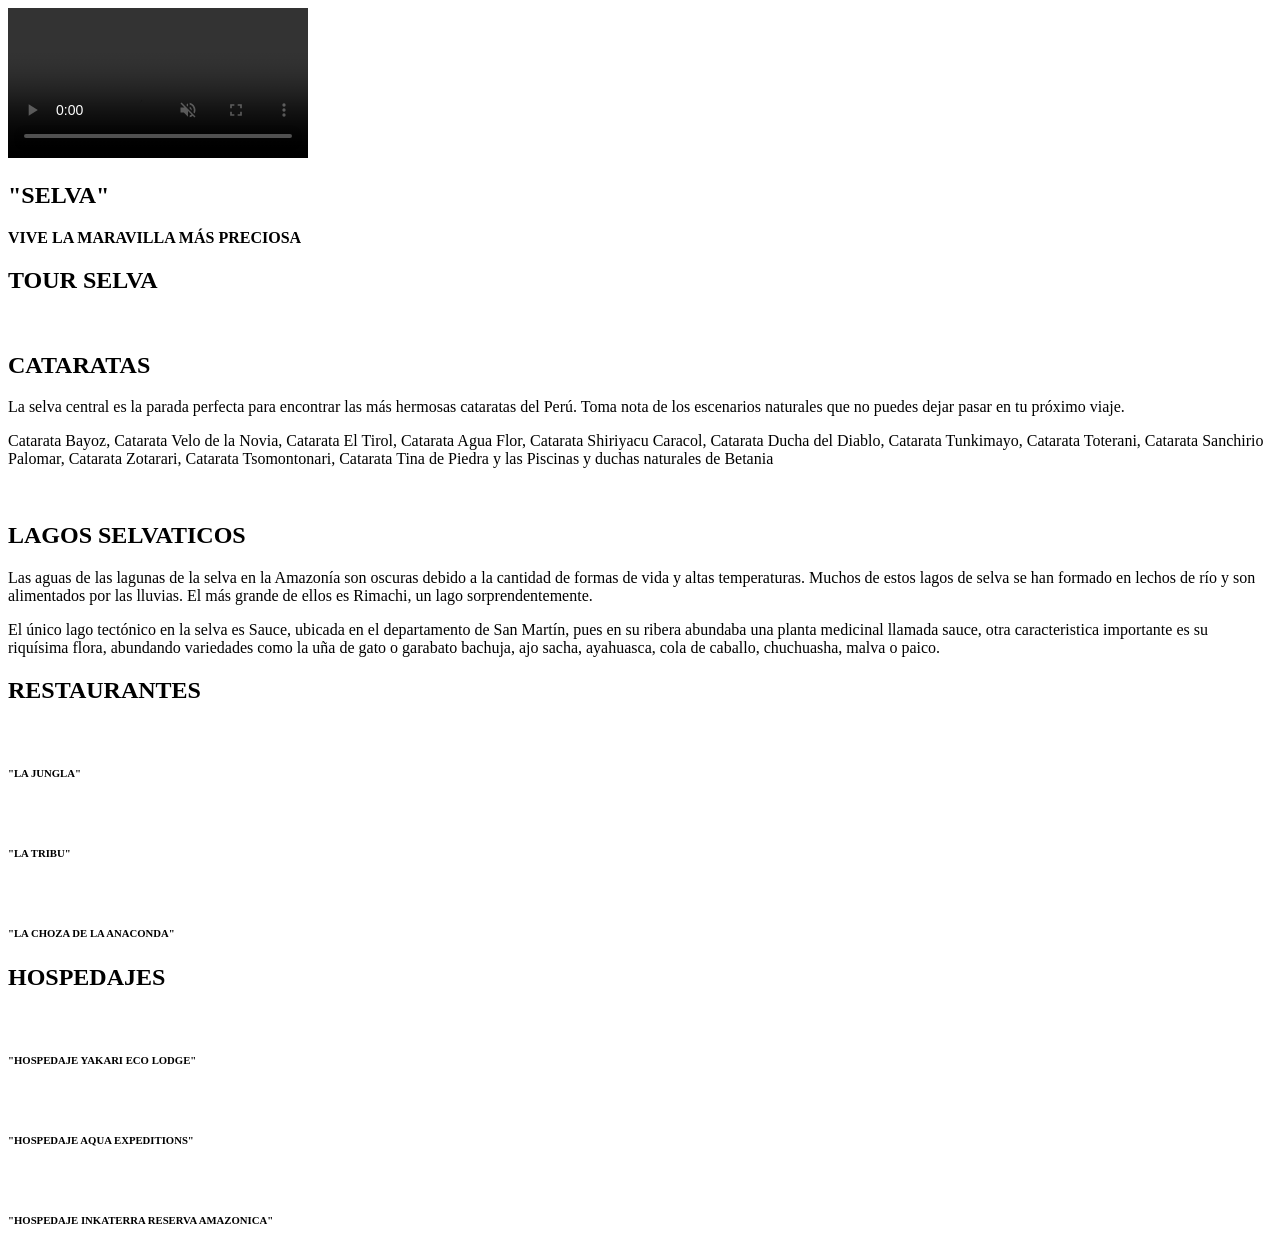
==== tour_selva.html @ cea03d84 "Add files via upload" ====
<!DOCTYPE html>
<!--
  Girly by FreeHTML5.co
  Twitter: https://twitter.com/fh5co
  Facebook: https://fb.com/fh5co
  URL: https://freehtml5.co
-->
<html lang="en">
<head>
  <!-- Required meta tags -->
  <meta charset="utf-8">
  <meta name="viewport" content="width=device-width, initial-scale=1, shrink-to-fit=no">
  <link rel="stylesheet" href="assets/css/bootstrap.min.css">
  <link rel="stylesheet" href="assets/css/style.css">
  <title>TOUR SELVA</title>
</head>

<body>
  <!-- Blog content section -->
  
  <section class="fh5co-blog-content">
      <div class="blog-content-bckg">
        <div class="blog-content-inner">
          <div class="container-fluid">
          <header class="video1" >
              <div class="video1-video">
                <video src="assets/img/selva.mp4" type="video/mp4" controls autoplay muted></video>
              </div>  
              <div class="video1-overlay"></div>
              <div class="video1-content">
                <h1><b>"SELVA"</b></h1>
                <p id="frase"><b>VIVE LA MARAVILLA MÁS PRECIOSA</b></p>
              </div>
              
          </header> 
          <h2 class="card-title">TOUR SELVA</h2>
            <div class="row single-blog">
              <!--<div class="col-xl-8 col-lg-12 single-blog__text">
                <h2>TOUR SELVA</h2>
              </div>-->
            </div>
            <div class="row single-blog">
              <div class="col-xl-4 col-lg-12 single-blog__img">
                <img class="nuevo" src="assets/img/selva7.jpg" alt="">
              </div>
              <div class="col-xl-8 col-lg-12 single-blog__text">
                <h2>CATARATAS</h2>
                <p>La selva central es la parada perfecta para encontrar las más hermosas cataratas del Perú. Toma nota de los escenarios naturales que no puedes dejar pasar en tu próximo viaje.</p>
                <p>Catarata Bayoz, Catarata Velo de la Novia, Catarata El Tirol, Catarata Agua Flor, Catarata Shiriyacu Caracol, Catarata Ducha del Diablo, Catarata Tunkimayo, Catarata Toterani, Catarata Sanchirio Palomar, Catarata Zotarari, Catarata Tsomontonari, Catarata Tina de Piedra y las Piscinas y duchas naturales de Betania</p>
              </div>
            </div>
            
            <div class="row single-blog">
              <div class="col-xl-4 col-lg-12 single-blog__img">
                <img class="nuevo" src="assets/img/imag9.jpg" alt="">
              </div>
              <div class="col-xl-8 col-lg-12 single-blog__text">
                <h2>LAGOS SELVATICOS</h2>
                <p>Las aguas de las lagunas de la selva en la Amazonía son oscuras debido a la cantidad de formas de vida y altas temperaturas. Muchos de estos lagos de selva se han formado en lechos de río y son alimentados por las lluvias. El más grande de ellos es Rimachi, un lago sorprendentemente.</p>
                <p>El único lago tectónico en la selva es Sauce, ubicada en el departamento de San Martín, pues en su ribera abundaba una planta medicinal llamada sauce, otra caracteristica importante es su riquísima flora, abundando variedades como la uña de gato o garabato bachuja, ajo sacha, ayahuasca, cola de caballo, chuchuasha, malva o paico.</p>
              </div>
            </div>
            <div class="row single-blog">
              <!--<div class="col-xl-8 col-lg-12 single-blog__text">
                <h2>HOSPEDAJES</h2>
                <p>El Nevado Huaytapallana se encuentra localizado en el territorio del distrito de  Huancayo, en la provincia del mismo nombre, dentro del departamento de Junín. Este nevado presenta una altura de aproximadamente 5,200 metros sobre el nivel del mar, y la nieve que cubre sus impresionantes picos, son el alimento que nutre las aguas del Río Mantaro, que también brinda agua potable a los pobladores del Valle</p>
                <p>Este nevado, cuyo nombre significa “Lugar donde se recolectan flores”, pertenece a las montañas que integran la Cordillera Central de los Andes”. El nombre que ostenta este nevado, tiene su justificación en la actividad que anualmente realizan los pobladores del valle, en la víspera de la fiesta del Tayta Shanti, y que es precisamente la recolección de flores que crecen al pie del nevado;</p>
              </div>
              <div class="col-xl-4 col-lg-12 single-blog__img">
                  <img class="card-img w-100" src="assets/img/detalle3.jpg" alt="">
              </div>-->
              <div class="container recent">
                <!--<div class="row">-->
                  <h2>RESTAURANTES</h2>
                  <div class="owl-carousel owl-carousel3 owl-theme">
                    <div>
                      <div class="card"> <img class="card-img" src="assets/img/imagenselva2.jpg" alt="">
                        <div class="card-img-overlay">
                          <!--<div class="bottom-text">
                            <h5 class="card-title">Los sueños no están para ser cumplidos &nbsp; Están para ser vividos</h5>
                          </div>-->
                        </div>
                      </div>
                      <h6>"LA JUNGLA"</h6>
                      <p>
                      </p>
                    </div>
                    <div>
                      <div class="card"> <img class="card-img" src="assets/img/imagenselva3.jpg"  alt="">
                        <div class="card-img-overlay">
                          <!--<div class="bottom-text">
                            <h5 class="card-title">No se recuerdan los días, se recuerdan &nbsp; los momentos</h5>
                          </div>-->
                        </div>
                      </div>
                      <h6>"LA TRIBU"</h6>
                      <p>
                      </p>
                    </div>
                    <div>
                      <div class="card"> <img class="card-img" src="assets/img/imagenselva4.jpg" alt="">
                        <div class="card-img-overlay">
                          <!--<div class="bottom-text">
                            <h5 class="card-title">Un buen viajero no tiene planes &nbsp; fijos ni la intención de llegar</h5>
                          </div>-->
                        </div>
                      </div>
                      <h6>"LA CHOZA DE LA ANACONDA"</h6>
                      <p>
                      </p>
                    </div>
                  </div>
                </div>
              </div>
            </div>
            <div class="row single-blog">
              <!--<div class="col-xl-8 col-lg-12 single-blog__text">
                <h2>RESTAURANTES</h2>
                <p>El Nevado Huaytapallana se encuentra localizado en el territorio del distrito de  Huancayo, en la provincia del mismo nombre, dentro del departamento de Junín. Este nevado presenta una altura de aproximadamente 5,200 metros sobre el nivel del mar, y la nieve que cubre sus impresionantes picos, son el alimento que nutre las aguas del Río Mantaro, que también brinda agua potable a los pobladores del Valle</p>
                <p>Este nevado, cuyo nombre significa “Lugar donde se recolectan flores”, pertenece a las montañas que integran la Cordillera Central de los Andes”. El nombre que ostenta este nevado, tiene su justificación en la actividad que anualmente realizan los pobladores del valle, en la víspera de la fiesta del Tayta Shanti, y que es precisamente la recolección de flores que crecen al pie del nevado;</p>
              </div>
              <div class="col-xl-4 col-lg-12 single-blog__img">
                  <img class="card-img w-100" src="assets/img/detalle3.jpg" alt="">
              </div>-->
              <!--<div class="row single-blog">
                <div class="col-xl-8 col-lg-12 single-blog__text">-->
                  <div class="container recent">
                    <div class="row">
                     <!--<div class="row">-->
                  <h2>HOSPEDAJES</h2>
                  <div class="owl-carousel owl-carousel3 owl-theme">
                    <div>
                      <div class="card"> <img class="card-img" src="assets/img/hospe3.jpg" alt="">
                        <div class="card-img-overlay">
                          <!--<div class="bottom-text">
                            <h5 class="card-title">Los sueños no están para ser cumplidos &nbsp; Están para ser vividos</h5>
                          </div>-->
                        </div>
                      </div>
                      <h6>"HOSPEDAJE YAKARI ECO LODGE"</h6>
                      <p>
                      </p>
                    </div>
                    <div>
                      <div class="card"> <img class="card-img" src="assets/img/hospe4.jpg"  alt="">
                        <div class="card-img-overlay">
                          <!--<div class="bottom-text">
                            <h5 class="card-title">No se recuerdan los días, se recuerdan &nbsp; los momentos</h5>
                          </div>-->
                        </div>
                      </div>
                      <h6>"HOSPEDAJE AQUA EXPEDITIONS"</h6>
                      <p>
                      </p>
                    </div>
                    <div>
                      <div class="card"> <img class="card-img" src="assets/img/hospe6.jpg" alt="">
                        <div class="card-img-overlay">
                          <!--<div class="bottom-text">
                            <h5 class="card-title">Un buen viajero no tiene planes &nbsp; fijos ni la intención de llegar</h5>
                          </div>-->
                        </div>
                      </div>
                      <h6>"HOSPEDAJE INKATERRA RESERVA AMAZONICA"</h6>
                      <p>
                      </p>
                    </div>
                  </div>
                </div>  
                </div>
              </div>
            </div>
          </div>
        </div>
      </div>
    </section>
    <!-- Blog content section end -->
  
  <!--
    <footer class="container-fluid p-0 pr-0">
      <div class="row mr-0 ml-0">
        <div class="col-md-6 pr-0 pl-0 map">
          <iframe src="https://www.google.com/maps/embed?pb=!1m18!1m12!1m3!1d13035.46901327725!2d-80.85396551628644!3d35.234674411422155!2m3!1f0!2f0!3f0!3m2!1i1024!2i768!4f13.1!3m3!1m2!1s0x8856a03af474f38f%3A0xf8301daadf5f7670!2sFourth+Ward%2C+Charlotte%2C+NC%2C+USA!5e0!3m2!1sen!2sin!4v1551001218548"  style="border:0" allowfullscreen></iframe>
        </div>
        <div class="col-md-6 content-us">
          <div class="contact-form">
            <h3 class="text-uppercase">Contact with me</h3>
            <input type="text" class="form-control" placeholder="Your Name">
            <input type="text" class="form-control" placeholder="Your Email">
            <textarea class="form-control" placeholder="Your Message"></textarea>
            <button type="submit">Send</button>
          </div>
        </div>
      </div>
      <div class="copy pt-4 pb-4">
        <p><a href="https://freehtml5.co/" target="_blank"> &copy; 2019 Girly</a>  &nbsp;  |  &nbsp; Design by <a href="https://freehtml5.co/" target="_blank">freehtml5.co</a> &nbsp; | &nbsp;  All rights reserved</p>
      </div>
    </footer> -->
  
    <!-- jQuery first, then Popper.js, then Bootstrap JS --> 
    <script src="assets/js/jquery-3.3.1.slim.min.js"></script> 
    <script src="assets/js/popper.min.js" ></script> 
    <script src="assets/js/bootstrap.min.js"></script> 
    <script src="assets/js/owl.carousel.min.js"></script> 
    <script src="assets/js/main.js"></script>
  
   
  </body>

</html>
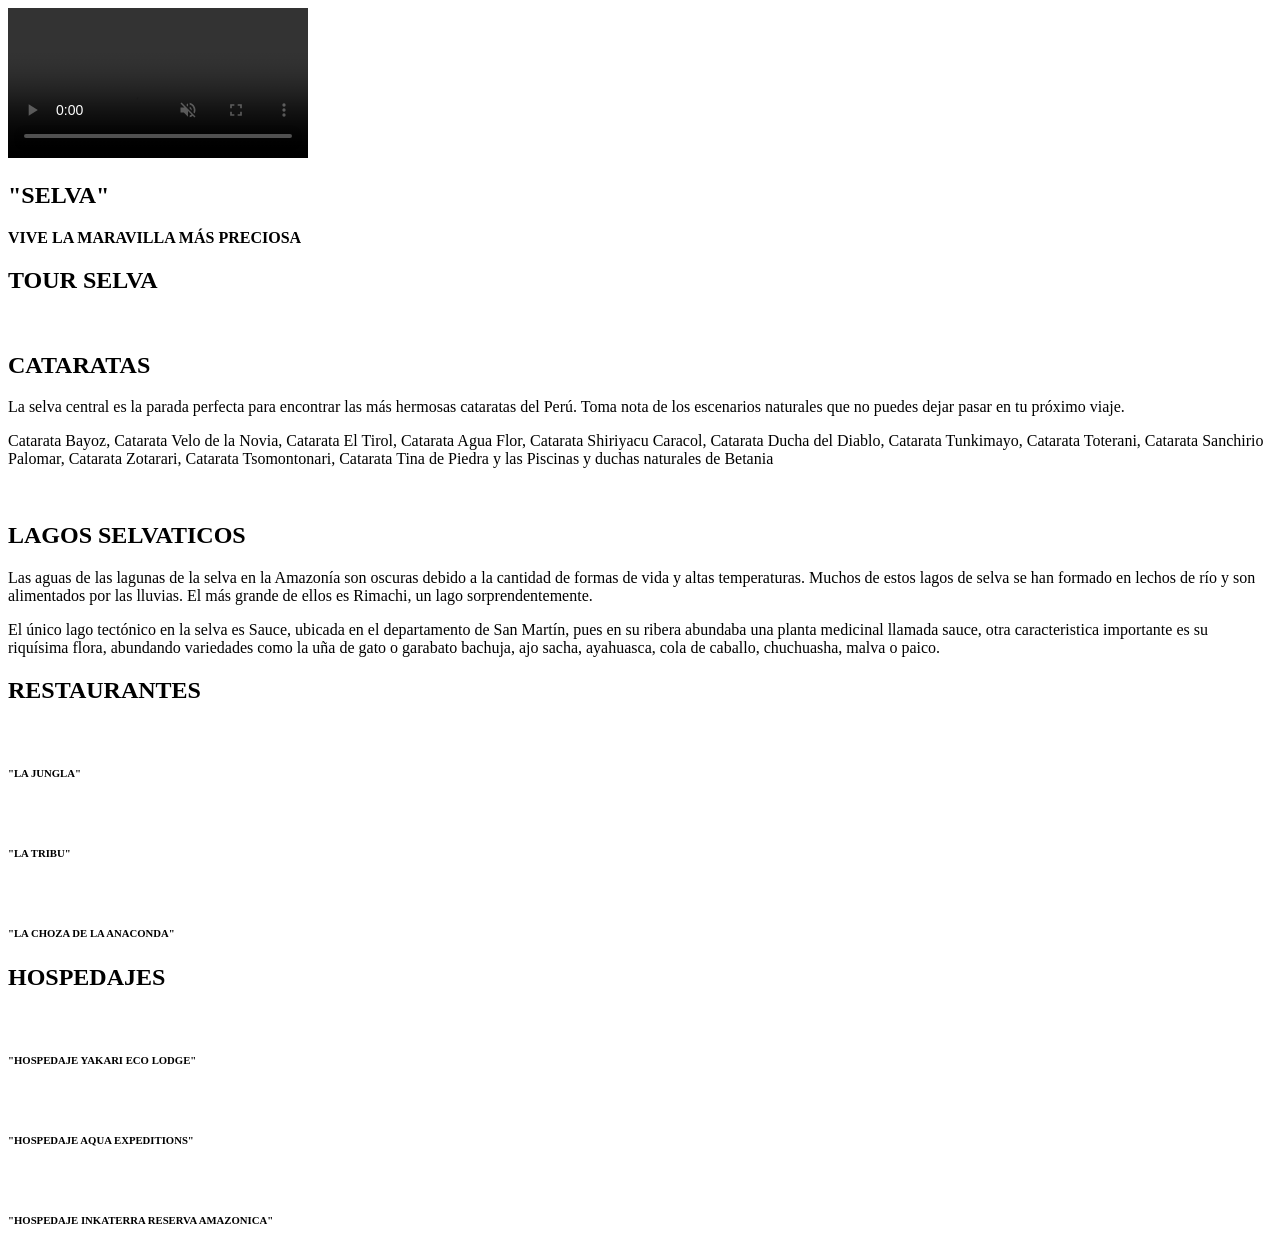
==== commit 44d96764: "Add files via upload" ====
--- a/tour_selva.html
+++ b/tour_selva.html
@@ -1,210 +1,203 @@
-<!DOCTYPE html>
-<!--
-  Girly by FreeHTML5.co
-  Twitter: https://twitter.com/fh5co
-  Facebook: https://fb.com/fh5co
-  URL: https://freehtml5.co
--->
+﻿<!DOCTYPE html>
 <html lang="en">
 <head>
-  <!-- Required meta tags -->
-  <meta charset="utf-8">
-  <meta name="viewport" content="width=device-width, initial-scale=1, shrink-to-fit=no">
-  <link rel="stylesheet" href="assets/css/bootstrap.min.css">
-  <link rel="stylesheet" href="assets/css/style.css">
-  <title>TOUR SELVA</title>
+    <!-- Required meta tags -->
+    <meta charset="utf-8">
+    <meta name="viewport" content="width=device-width, initial-scale=1, shrink-to-fit=no">
+    <link rel="stylesheet" href="assets/css/bootstrap.min.css">
+    <link rel="stylesheet" href="assets/css/style.css">
+    <title>TOUR SELVA</title>
 </head>
+<body>
+    <!-- Blog content section -->
 
-<body>
-  <!-- Blog content section -->
-  
-  <section class="fh5co-blog-content">
-      <div class="blog-content-bckg">
-        <div class="blog-content-inner">
-          <div class="container-fluid">
-          <header class="video1" >
-              <div class="video1-video">
-                <video src="assets/img/selva.mp4" type="video/mp4" controls autoplay muted></video>
-              </div>  
-              <div class="video1-overlay"></div>
-              <div class="video1-content">
-                <h1><b>"SELVA"</b></h1>
-                <p id="frase"><b>VIVE LA MARAVILLA MÁS PRECIOSA</b></p>
-              </div>
-              
-          </header> 
-          <h2 class="card-title">TOUR SELVA</h2>
-            <div class="row single-blog">
-              <!--<div class="col-xl-8 col-lg-12 single-blog__text">
-                <h2>TOUR SELVA</h2>
-              </div>-->
+    <section class="fh5co-blog-content">
+        <div class="blog-content-bckg">
+            <div class="blog-content-inner">
+                <div class="container-fluid">
+                    <header class="video1">
+                        <div class="video1-video">
+                            <video src="assets/img/selva.mp4" type="video/mp4" controls autoplay muted></video>
+                        </div>
+                        <div class="video1-overlay"></div>
+                        <div class="video1-content">
+                            <h1><b>"SELVA"</b></h1>
+                            <p id="frase"><b>VIVE LA MARAVILLA MÁS PRECIOSA</b></p>
+                        </div>
+
+                    </header>
+                    <h2 class="card-title">TOUR SELVA</h2>
+                    <div class="row single-blog">
+                        <!--<div class="col-xl-8 col-lg-12 single-blog__text">
+                          <h2>TOUR SELVA</h2>
+                        </div>-->
+                    </div>
+                    <div class="row single-blog">
+                        <div class="col-xl-4 col-lg-12 single-blog__img">
+                            <img class="nuevo" src="assets/img/selva7.jpg" alt="">
+                        </div>
+                        <div class="col-xl-8 col-lg-12 single-blog__text">
+                            <h2>CATARATAS</h2>
+                            <p>La selva central es la parada perfecta para encontrar las más hermosas cataratas del Perú. Toma nota de los escenarios naturales que no puedes dejar pasar en tu próximo viaje.</p>
+                            <p>Catarata Bayoz, Catarata Velo de la Novia, Catarata El Tirol, Catarata Agua Flor, Catarata Shiriyacu Caracol, Catarata Ducha del Diablo, Catarata Tunkimayo, Catarata Toterani, Catarata Sanchirio Palomar, Catarata Zotarari, Catarata Tsomontonari, Catarata Tina de Piedra y las Piscinas y duchas naturales de Betania</p>
+                        </div>
+                    </div>
+
+                    <div class="row single-blog">
+                        <div class="col-xl-4 col-lg-12 single-blog__img">
+                            <img class="nuevo" src="assets/img/imag9.jpg" alt="">
+                        </div>
+                        <div class="col-xl-8 col-lg-12 single-blog__text">
+                            <h2>LAGOS SELVATICOS</h2>
+                            <p>Las aguas de las lagunas de la selva en la Amazonía son oscuras debido a la cantidad de formas de vida y altas temperaturas. Muchos de estos lagos de selva se han formado en lechos de río y son alimentados por las lluvias. El más grande de ellos es Rimachi, un lago sorprendentemente.</p>
+                            <p>El único lago tectónico en la selva es Sauce, ubicada en el departamento de San Martín, pues en su ribera abundaba una planta medicinal llamada sauce, otra caracteristica importante es su riquísima flora, abundando variedades como la uña de gato o garabato bachuja, ajo sacha, ayahuasca, cola de caballo, chuchuasha, malva o paico.</p>
+                        </div>
+                    </div>
+                    <div class="row single-blog">
+                        <!--<div class="col-xl-8 col-lg-12 single-blog__text">
+                          <h2>HOSPEDAJES</h2>
+                          <p>El Nevado Huaytapallana se encuentra localizado en el territorio del distrito de  Huancayo, en la provincia del mismo nombre, dentro del departamento de Junín. Este nevado presenta una altura de aproximadamente 5,200 metros sobre el nivel del mar, y la nieve que cubre sus impresionantes picos, son el alimento que nutre las aguas del Río Mantaro, que también brinda agua potable a los pobladores del Valle</p>
+                          <p>Este nevado, cuyo nombre significa “Lugar donde se recolectan flores”, pertenece a las montañas que integran la Cordillera Central de los Andes”. El nombre que ostenta este nevado, tiene su justificación en la actividad que anualmente realizan los pobladores del valle, en la víspera de la fiesta del Tayta Shanti, y que es precisamente la recolección de flores que crecen al pie del nevado;</p>
+                        </div>
+                        <div class="col-xl-4 col-lg-12 single-blog__img">
+                            <img class="card-img w-100" src="assets/img/detalle3.jpg" alt="">
+                        </div>-->
+                        <div class="container recent">
+                            <!--<div class="row">-->
+                            <h2>RESTAURANTES</h2>
+                            <div class="owl-carousel owl-carousel3 owl-theme">
+                                <div>
+                                    <div class="card">
+                                        <img class="card-img" src="assets/img/imagenselva2.jpg" alt="">
+                                        <div class="card-img-overlay">
+                                            <!--<div class="bottom-text">
+                                              <h5 class="card-title">Los sueños no están para ser cumplidos &nbsp; Están para ser vividos</h5>
+                                            </div>-->
+                                        </div>
+                                    </div>
+                                    <h6>"LA JUNGLA"</h6>
+                                    <p>
+                                    </p>
+                                </div>
+                                <div>
+                                    <div class="card">
+                                        <img class="card-img" src="assets/img/imagenselva3.jpg" alt="">
+                                        <div class="card-img-overlay">
+                                            <!--<div class="bottom-text">
+                                              <h5 class="card-title">No se recuerdan los días, se recuerdan &nbsp; los momentos</h5>
+                                            </div>-->
+                                        </div>
+                                    </div>
+                                    <h6>"LA TRIBU"</h6>
+                                    <p>
+                                    </p>
+                                </div>
+                                <div>
+                                    <div class="card">
+                                        <img class="card-img" src="assets/img/imagenselva4.jpg" alt="">
+                                        <div class="card-img-overlay">
+                                            <!--<div class="bottom-text">
+                                              <h5 class="card-title">Un buen viajero no tiene planes &nbsp; fijos ni la intención de llegar</h5>
+                                            </div>-->
+                                        </div>
+                                    </div>
+                                    <h6>"LA CHOZA DE LA ANACONDA"</h6>
+                                    <p>
+                                    </p>
+                                </div>
+                            </div>
+                        </div>
+                    </div>
+                </div>
+                <div class="row single-blog">
+                    <!--<div class="col-xl-8 col-lg-12 single-blog__text">
+                      <h2>RESTAURANTES</h2>
+                      <p>El Nevado Huaytapallana se encuentra localizado en el territorio del distrito de  Huancayo, en la provincia del mismo nombre, dentro del departamento de Junín. Este nevado presenta una altura de aproximadamente 5,200 metros sobre el nivel del mar, y la nieve que cubre sus impresionantes picos, son el alimento que nutre las aguas del Río Mantaro, que también brinda agua potable a los pobladores del Valle</p>
+                      <p>Este nevado, cuyo nombre significa “Lugar donde se recolectan flores”, pertenece a las montañas que integran la Cordillera Central de los Andes”. El nombre que ostenta este nevado, tiene su justificación en la actividad que anualmente realizan los pobladores del valle, en la víspera de la fiesta del Tayta Shanti, y que es precisamente la recolección de flores que crecen al pie del nevado;</p>
+                    </div>
+                    <div class="col-xl-4 col-lg-12 single-blog__img">
+                        <img class="card-img w-100" src="assets/img/detalle3.jpg" alt="">
+                    </div>-->
+                    <!--<div class="row single-blog">
+                      <div class="col-xl-8 col-lg-12 single-blog__text">-->
+                    <div class="container recent">
+                        <div class="row">
+                            <!--<div class="row">-->
+                            <h2>HOSPEDAJES</h2>
+                            <div class="owl-carousel owl-carousel3 owl-theme">
+                                <div>
+                                    <div class="card">
+                                        <img class="card-img" src="assets/img/hospe3.jpg" alt="">
+                                        <div class="card-img-overlay">
+                                            <!--<div class="bottom-text">
+                                              <h5 class="card-title">Los sueños no están para ser cumplidos &nbsp; Están para ser vividos</h5>
+                                            </div>-->
+                                        </div>
+                                    </div>
+                                    <h6>"HOSPEDAJE YAKARI ECO LODGE"</h6>
+                                    <p>
+                                    </p>
+                                </div>
+                                <div>
+                                    <div class="card">
+                                        <img class="card-img" src="assets/img/hospe4.jpg" alt="">
+                                        <div class="card-img-overlay">
+                                            <!--<div class="bottom-text">
+                                              <h5 class="card-title">No se recuerdan los días, se recuerdan &nbsp; los momentos</h5>
+                                            </div>-->
+                                        </div>
+                                    </div>
+                                    <h6>"HOSPEDAJE AQUA EXPEDITIONS"</h6>
+                                    <p>
+                                    </p>
+                                </div>
+                                <div>
+                                    <div class="card">
+                                        <img class="card-img" src="assets/img/hospe6.jpg" alt="">
+                                        <div class="card-img-overlay">
+                                            <!--<div class="bottom-text">
+                                              <h5 class="card-title">Un buen viajero no tiene planes &nbsp; fijos ni la intención de llegar</h5>
+                                            </div>-->
+                                        </div>
+                                    </div>
+                                    <h6>"HOSPEDAJE INKATERRA RESERVA AMAZONICA"</h6>
+                                    <p>
+                                    </p>
+                                </div>
+                            </div>
+                        </div>
+                    </div>
+                </div>
             </div>
-            <div class="row single-blog">
-              <div class="col-xl-4 col-lg-12 single-blog__img">
-                <img class="nuevo" src="assets/img/selva7.jpg" alt="">
-              </div>
-              <div class="col-xl-8 col-lg-12 single-blog__text">
-                <h2>CATARATAS</h2>
-                <p>La selva central es la parada perfecta para encontrar las más hermosas cataratas del Perú. Toma nota de los escenarios naturales que no puedes dejar pasar en tu próximo viaje.</p>
-                <p>Catarata Bayoz, Catarata Velo de la Novia, Catarata El Tirol, Catarata Agua Flor, Catarata Shiriyacu Caracol, Catarata Ducha del Diablo, Catarata Tunkimayo, Catarata Toterani, Catarata Sanchirio Palomar, Catarata Zotarari, Catarata Tsomontonari, Catarata Tina de Piedra y las Piscinas y duchas naturales de Betania</p>
-              </div>
-            </div>
-            
-            <div class="row single-blog">
-              <div class="col-xl-4 col-lg-12 single-blog__img">
-                <img class="nuevo" src="assets/img/imag9.jpg" alt="">
-              </div>
-              <div class="col-xl-8 col-lg-12 single-blog__text">
-                <h2>LAGOS SELVATICOS</h2>
-                <p>Las aguas de las lagunas de la selva en la Amazonía son oscuras debido a la cantidad de formas de vida y altas temperaturas. Muchos de estos lagos de selva se han formado en lechos de río y son alimentados por las lluvias. El más grande de ellos es Rimachi, un lago sorprendentemente.</p>
-                <p>El único lago tectónico en la selva es Sauce, ubicada en el departamento de San Martín, pues en su ribera abundaba una planta medicinal llamada sauce, otra caracteristica importante es su riquísima flora, abundando variedades como la uña de gato o garabato bachuja, ajo sacha, ayahuasca, cola de caballo, chuchuasha, malva o paico.</p>
-              </div>
-            </div>
-            <div class="row single-blog">
-              <!--<div class="col-xl-8 col-lg-12 single-blog__text">
-                <h2>HOSPEDAJES</h2>
-                <p>El Nevado Huaytapallana se encuentra localizado en el territorio del distrito de  Huancayo, en la provincia del mismo nombre, dentro del departamento de Junín. Este nevado presenta una altura de aproximadamente 5,200 metros sobre el nivel del mar, y la nieve que cubre sus impresionantes picos, son el alimento que nutre las aguas del Río Mantaro, que también brinda agua potable a los pobladores del Valle</p>
-                <p>Este nevado, cuyo nombre significa “Lugar donde se recolectan flores”, pertenece a las montañas que integran la Cordillera Central de los Andes”. El nombre que ostenta este nevado, tiene su justificación en la actividad que anualmente realizan los pobladores del valle, en la víspera de la fiesta del Tayta Shanti, y que es precisamente la recolección de flores que crecen al pie del nevado;</p>
-              </div>
-              <div class="col-xl-4 col-lg-12 single-blog__img">
-                  <img class="card-img w-100" src="assets/img/detalle3.jpg" alt="">
-              </div>-->
-              <div class="container recent">
-                <!--<div class="row">-->
-                  <h2>RESTAURANTES</h2>
-                  <div class="owl-carousel owl-carousel3 owl-theme">
-                    <div>
-                      <div class="card"> <img class="card-img" src="assets/img/imagenselva2.jpg" alt="">
-                        <div class="card-img-overlay">
-                          <!--<div class="bottom-text">
-                            <h5 class="card-title">Los sueños no están para ser cumplidos &nbsp; Están para ser vividos</h5>
-                          </div>-->
-                        </div>
-                      </div>
-                      <h6>"LA JUNGLA"</h6>
-                      <p>
-                      </p>
-                    </div>
-                    <div>
-                      <div class="card"> <img class="card-img" src="assets/img/imagenselva3.jpg"  alt="">
-                        <div class="card-img-overlay">
-                          <!--<div class="bottom-text">
-                            <h5 class="card-title">No se recuerdan los días, se recuerdan &nbsp; los momentos</h5>
-                          </div>-->
-                        </div>
-                      </div>
-                      <h6>"LA TRIBU"</h6>
-                      <p>
-                      </p>
-                    </div>
-                    <div>
-                      <div class="card"> <img class="card-img" src="assets/img/imagenselva4.jpg" alt="">
-                        <div class="card-img-overlay">
-                          <!--<div class="bottom-text">
-                            <h5 class="card-title">Un buen viajero no tiene planes &nbsp; fijos ni la intención de llegar</h5>
-                          </div>-->
-                        </div>
-                      </div>
-                      <h6>"LA CHOZA DE LA ANACONDA"</h6>
-                      <p>
-                      </p>
-                    </div>
-                  </div>
-                </div>
-              </div>
-            </div>
-            <div class="row single-blog">
-              <!--<div class="col-xl-8 col-lg-12 single-blog__text">
-                <h2>RESTAURANTES</h2>
-                <p>El Nevado Huaytapallana se encuentra localizado en el territorio del distrito de  Huancayo, en la provincia del mismo nombre, dentro del departamento de Junín. Este nevado presenta una altura de aproximadamente 5,200 metros sobre el nivel del mar, y la nieve que cubre sus impresionantes picos, son el alimento que nutre las aguas del Río Mantaro, que también brinda agua potable a los pobladores del Valle</p>
-                <p>Este nevado, cuyo nombre significa “Lugar donde se recolectan flores”, pertenece a las montañas que integran la Cordillera Central de los Andes”. El nombre que ostenta este nevado, tiene su justificación en la actividad que anualmente realizan los pobladores del valle, en la víspera de la fiesta del Tayta Shanti, y que es precisamente la recolección de flores que crecen al pie del nevado;</p>
-              </div>
-              <div class="col-xl-4 col-lg-12 single-blog__img">
-                  <img class="card-img w-100" src="assets/img/detalle3.jpg" alt="">
-              </div>-->
-              <!--<div class="row single-blog">
-                <div class="col-xl-8 col-lg-12 single-blog__text">-->
-                  <div class="container recent">
-                    <div class="row">
-                     <!--<div class="row">-->
-                  <h2>HOSPEDAJES</h2>
-                  <div class="owl-carousel owl-carousel3 owl-theme">
-                    <div>
-                      <div class="card"> <img class="card-img" src="assets/img/hospe3.jpg" alt="">
-                        <div class="card-img-overlay">
-                          <!--<div class="bottom-text">
-                            <h5 class="card-title">Los sueños no están para ser cumplidos &nbsp; Están para ser vividos</h5>
-                          </div>-->
-                        </div>
-                      </div>
-                      <h6>"HOSPEDAJE YAKARI ECO LODGE"</h6>
-                      <p>
-                      </p>
-                    </div>
-                    <div>
-                      <div class="card"> <img class="card-img" src="assets/img/hospe4.jpg"  alt="">
-                        <div class="card-img-overlay">
-                          <!--<div class="bottom-text">
-                            <h5 class="card-title">No se recuerdan los días, se recuerdan &nbsp; los momentos</h5>
-                          </div>-->
-                        </div>
-                      </div>
-                      <h6>"HOSPEDAJE AQUA EXPEDITIONS"</h6>
-                      <p>
-                      </p>
-                    </div>
-                    <div>
-                      <div class="card"> <img class="card-img" src="assets/img/hospe6.jpg" alt="">
-                        <div class="card-img-overlay">
-                          <!--<div class="bottom-text">
-                            <h5 class="card-title">Un buen viajero no tiene planes &nbsp; fijos ni la intención de llegar</h5>
-                          </div>-->
-                        </div>
-                      </div>
-                      <h6>"HOSPEDAJE INKATERRA RESERVA AMAZONICA"</h6>
-                      <p>
-                      </p>
-                    </div>
-                  </div>
-                </div>  
-                </div>
-              </div>
+        </div>
+       
+    </section>
+    <!-- Blog content section end -->
+    <!--
+      <footer class="container-fluid p-0 pr-0">
+        <div class="row mr-0 ml-0">
+          <div class="col-md-6 pr-0 pl-0 map">
+            <iframe src="https://www.google.com/maps/embed?pb=!1m18!1m12!1m3!1d13035.46901327725!2d-80.85396551628644!3d35.234674411422155!2m3!1f0!2f0!3f0!3m2!1i1024!2i768!4f13.1!3m3!1m2!1s0x8856a03af474f38f%3A0xf8301daadf5f7670!2sFourth+Ward%2C+Charlotte%2C+NC%2C+USA!5e0!3m2!1sen!2sin!4v1551001218548"  style="border:0" allowfullscreen></iframe>
+          </div>
+          <div class="col-md-6 content-us">
+            <div class="contact-form">
+              <h3 class="text-uppercase">Contact with me</h3>
+              <input type="text" class="form-control" placeholder="Your Name">
+              <input type="text" class="form-control" placeholder="Your Email">
+              <textarea class="form-control" placeholder="Your Message"></textarea>
+              <button type="submit">Send</button>
             </div>
           </div>
         </div>
-      </div>
-    </section>
-    <!-- Blog content section end -->
-  
-  <!--
-    <footer class="container-fluid p-0 pr-0">
-      <div class="row mr-0 ml-0">
-        <div class="col-md-6 pr-0 pl-0 map">
-          <iframe src="https://www.google.com/maps/embed?pb=!1m18!1m12!1m3!1d13035.46901327725!2d-80.85396551628644!3d35.234674411422155!2m3!1f0!2f0!3f0!3m2!1i1024!2i768!4f13.1!3m3!1m2!1s0x8856a03af474f38f%3A0xf8301daadf5f7670!2sFourth+Ward%2C+Charlotte%2C+NC%2C+USA!5e0!3m2!1sen!2sin!4v1551001218548"  style="border:0" allowfullscreen></iframe>
+        <div class="copy pt-4 pb-4">
+          <p><a href="https://freehtml5.co/" target="_blank"> &copy; 2019 Girly</a>  &nbsp;  |  &nbsp; Design by <a href="https://freehtml5.co/" target="_blank">freehtml5.co</a> &nbsp; | &nbsp;  All rights reserved</p>
         </div>
-        <div class="col-md-6 content-us">
-          <div class="contact-form">
-            <h3 class="text-uppercase">Contact with me</h3>
-            <input type="text" class="form-control" placeholder="Your Name">
-            <input type="text" class="form-control" placeholder="Your Email">
-            <textarea class="form-control" placeholder="Your Message"></textarea>
-            <button type="submit">Send</button>
-          </div>
-        </div>
-      </div>
-      <div class="copy pt-4 pb-4">
-        <p><a href="https://freehtml5.co/" target="_blank"> &copy; 2019 Girly</a>  &nbsp;  |  &nbsp; Design by <a href="https://freehtml5.co/" target="_blank">freehtml5.co</a> &nbsp; | &nbsp;  All rights reserved</p>
-      </div>
-    </footer> -->
-  
-    <!-- jQuery first, then Popper.js, then Bootstrap JS --> 
-    <script src="assets/js/jquery-3.3.1.slim.min.js"></script> 
-    <script src="assets/js/popper.min.js" ></script> 
-    <script src="assets/js/bootstrap.min.js"></script> 
-    <script src="assets/js/owl.carousel.min.js"></script> 
+      </footer> -->
+    <!-- jQuery first, then Popper.js, then Bootstrap JS -->
+    <script src="assets/js/jquery-3.3.1.slim.min.js"></script>
+    <script src="assets/js/popper.min.js"></script>
+    <script src="assets/js/bootstrap.min.js"></script>
+    <script src="assets/js/owl.carousel.min.js"></script>
     <script src="assets/js/main.js"></script>
-  
-   
-  </body>
-
+</body>
 </html>
